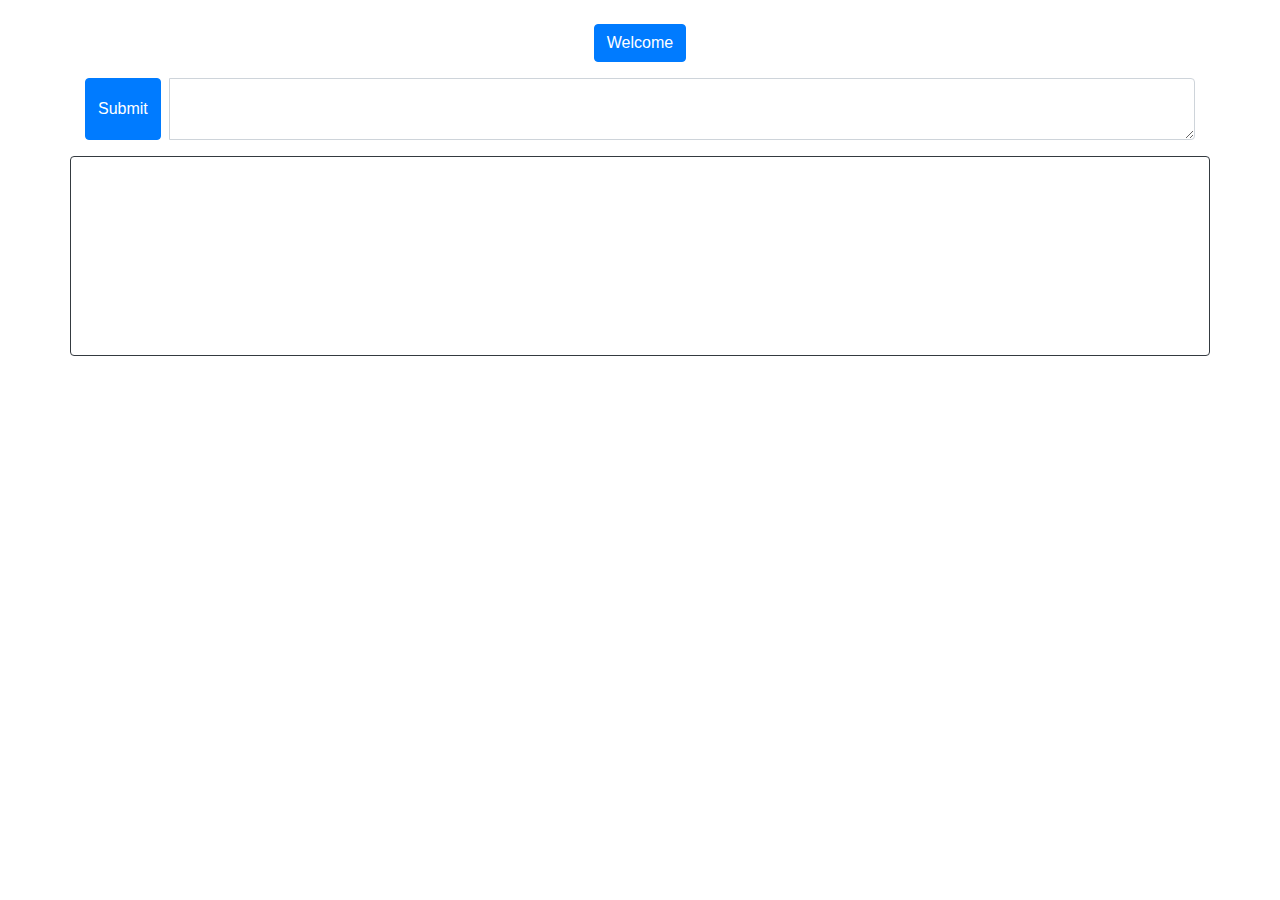
==== DOM/index.html @ a8267608 "set html, completed steps 1-3 in app.js" ====
<!DOCTYPE html>
<html lang="en">
<head>
    <meta charset="UTF-8">
    <meta name="viewport" content="width=device-width, initial-scale=1.0">
    <title>Manipulating HTML using DOM</title>
    <link rel="stylesheet" href="https://stackpath.bootstrapcdn.com/bootstrap/4.4.1/css/bootstrap.min.css" integrity="sha384-Vkoo8x4CGsO3+Hhxv8T/Q5PaXtkKtu6ug5TOeNV6gBiFeWPGFN9MuhOf23Q9Ifjh" crossorigin="anonymous">
</head>
<body>
    
    
    
    <script src="app.js"></script>
</body>
</html>
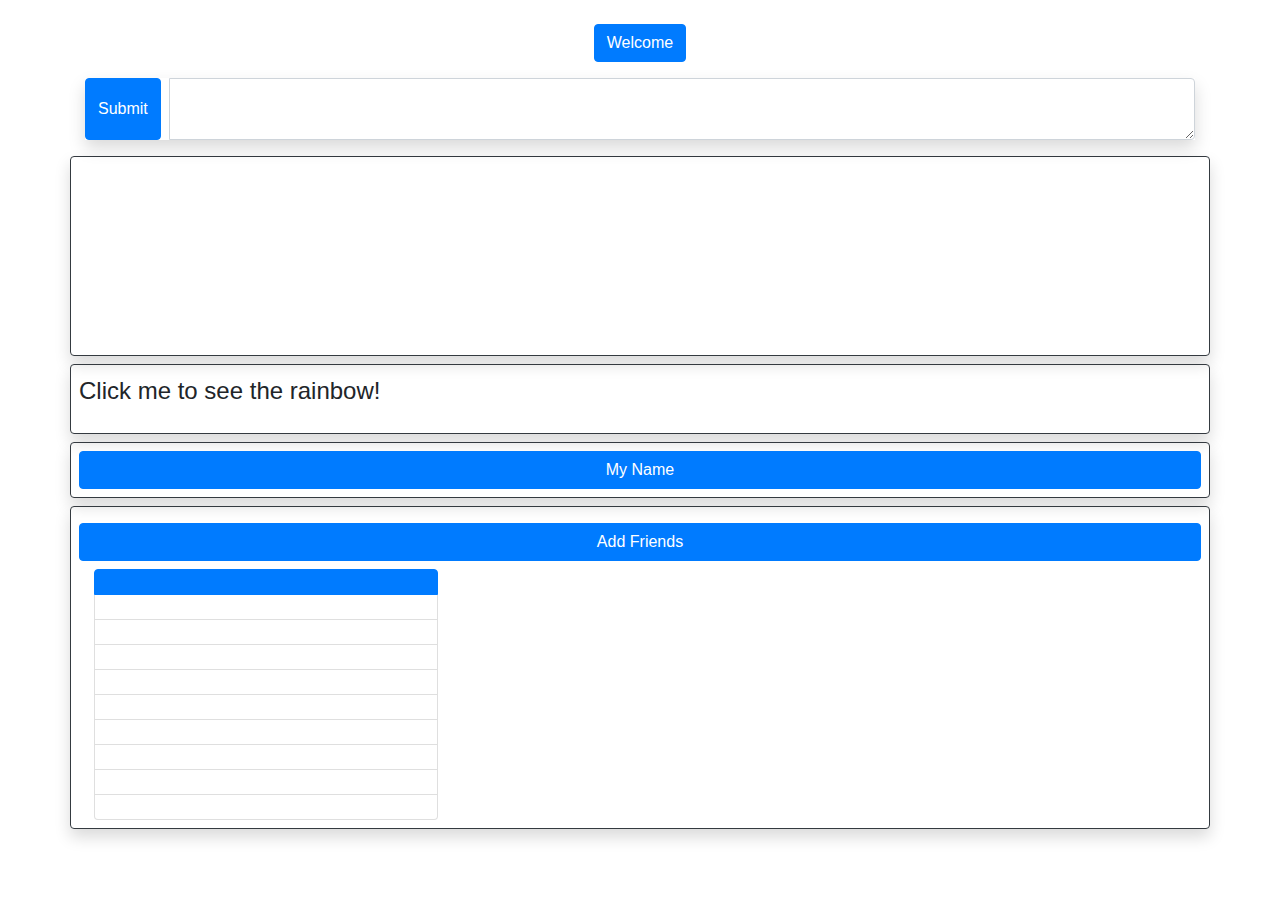
==== commit 03d064b0: "added list group in html" ====
--- a/DOM/index.html
+++ b/DOM/index.html
@@ -5,11 +5,49 @@
     <meta name="viewport" content="width=device-width, initial-scale=1.0">
     <title>Manipulating HTML using DOM</title>
     <link rel="stylesheet" href="https://stackpath.bootstrapcdn.com/bootstrap/4.4.1/css/bootstrap.min.css" integrity="sha384-Vkoo8x4CGsO3+Hhxv8T/Q5PaXtkKtu6ug5TOeNV6gBiFeWPGFN9MuhOf23Q9Ifjh" crossorigin="anonymous">
+    <link rel="stylesheet" href="styles.css">
 </head>
 <body>
+    <!-- All other elements created with js -->
+    
+
+    <!-- Bootstrap List Group with JS behavior -->
+    <div id='fiveDiv' class="row border my-2 p-2 border-dark rounded justify-content-center shadow">
+        <div class="col-md-4 font">
+          <div class="list-group" id="list-tab" role="tablist">
+            <a class="list-group-item list-group-item-action active" id="list-0-list" data-toggle="list" href="#list-0" role="tab" aria-controls="0"></a>
+            <a class="list-group-item list-group-item-action" id="list-1-list" data-toggle="list" href="#list-1" role="tab" aria-controls="1"></a>
+            <a class="list-group-item list-group-item-action" id="list-2-list" data-toggle="list" href="#list-2" role="tab" aria-controls="2"></a>
+            <a class="list-group-item list-group-item-action" id="list-3-list" data-toggle="list" href="#list-3" role="tab" aria-controls="3"></a>
+            <a class="list-group-item list-group-item-action" id="list-4-list" data-toggle="list" href="#list-4" role="tab" aria-controls="4"></a>
+            <a class="list-group-item list-group-item-action" id="list-5-list" data-toggle="list" href="#list-5" role="tab" aria-controls="5"></a>
+            <a class="list-group-item list-group-item-action" id="list-6-list" data-toggle="list" href="#list-6" role="tab" aria-controls="6"></a>
+            <a class="list-group-item list-group-item-action" id="list-7-list" data-toggle="list" href="#list-7" role="tab" aria-controls="7"></a>
+            <a class="list-group-item list-group-item-action" id="list-8-list" data-toggle="list" href="#list-8" role="tab" aria-controls="8"></a>
+            <a class="list-group-item list-group-item-action" id="list-9-list" data-toggle="list" href="#list-9" role="tab" aria-controls="9"></a>
+          </div>
+        </div>
+        <div class="col-md-8">
+          <div class="tab-content" id="nav-tabContent">
+            <div class="tab-pane fade show active" id="list-0" role="tabpanel" aria-labelledby="list-0-list"></div>
+            <div class="tab-pane fade" id="list-1" role="tabpanel" aria-labelledby="list-1-list"></div>
+            <div class="tab-pane fade" id="list-2" role="tabpanel" aria-labelledby="list-2-list"></div>
+            <div class="tab-pane fade" id="list-3" role="tabpanel" aria-labelledby="list-3-list"></div>
+            <div class="tab-pane fade" id="list-4" role="tabpanel" aria-labelledby="list-4-list"></div>
+            <div class="tab-pane fade" id="list-5" role="tabpanel" aria-labelledby="list-5-list"></div>
+            <div class="tab-pane fade" id="list-6" role="tabpanel" aria-labelledby="list-6-list"></div>
+            <div class="tab-pane fade" id="list-7" role="tabpanel" aria-labelledby="list-7-list"></div>
+            <div class="tab-pane fade" id="list-8" role="tabpanel" aria-labelledby="list-8-list"></div>
+            <div class="tab-pane fade" id="list-9" role="tabpanel" aria-labelledby="list-9-list"></div>
+          </div>
+        </div>
+      </div>
     
     
     
     <script src="app.js"></script>
+    <script src="https://code.jquery.com/jquery-3.4.1.slim.min.js" integrity="sha384-J6qa4849blE2+poT4WnyKhv5vZF5SrPo0iEjwBvKU7imGFAV0wwj1yYfoRSJoZ+n" crossorigin="anonymous"></script>
+    <script src="https://cdn.jsdelivr.net/npm/popper.js@1.16.0/dist/umd/popper.min.js" integrity="sha384-Q6E9RHvbIyZFJoft+2mJbHaEWldlvI9IOYy5n3zV9zzTtmI3UksdQRVvoxMfooAo" crossorigin="anonymous"></script>
+    <script src="https://stackpath.bootstrapcdn.com/bootstrap/4.4.1/js/bootstrap.min.js" integrity="sha384-wfSDF2E50Y2D1uUdj0O3uMBJnjuUD4Ih7YwaYd1iqfktj0Uod8GCExl3Og8ifwB6" crossorigin="anonymous"></script>
 </body>
 </html>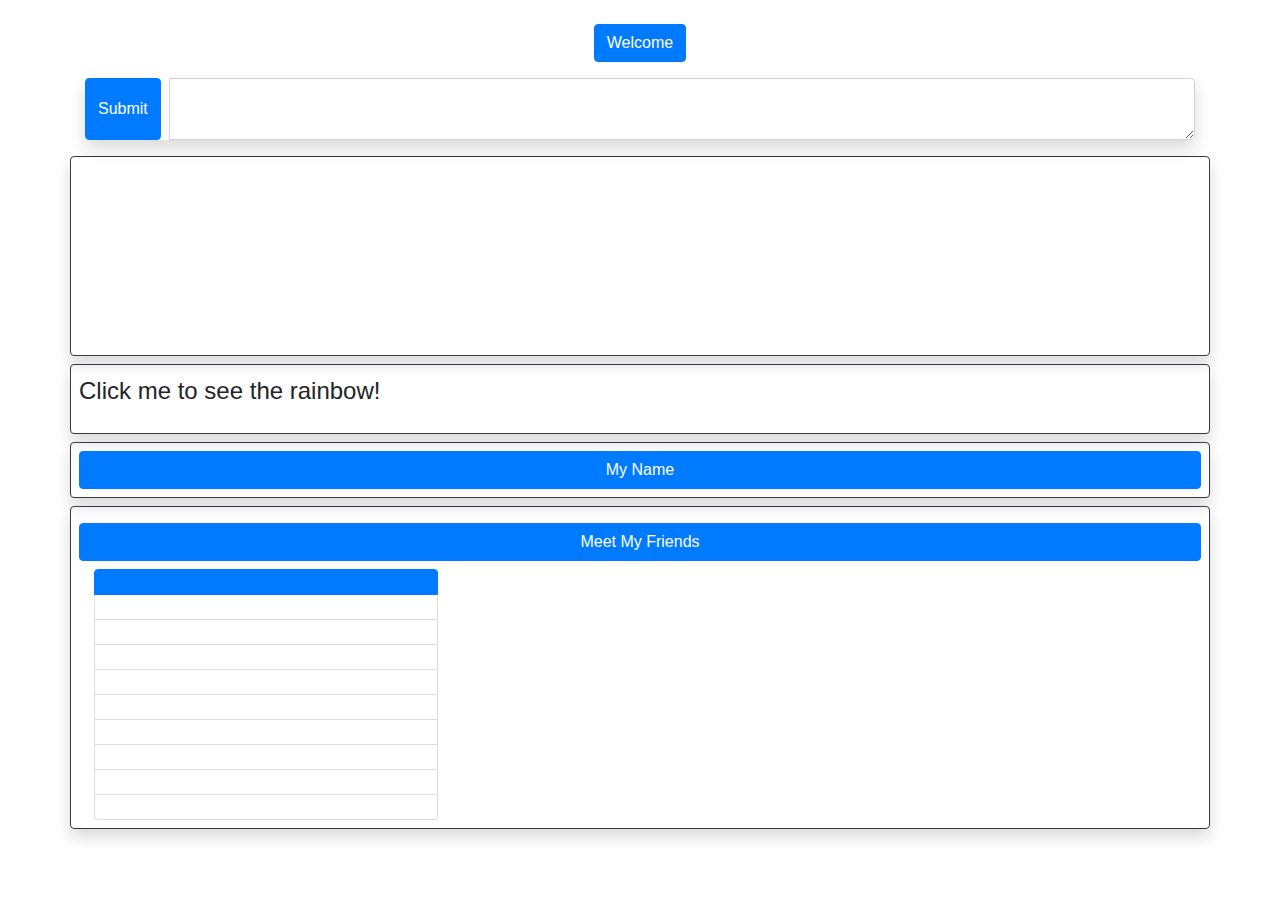
==== commit b680c80b: "added pictures to the info divs" ====
--- a/DOM/index.html
+++ b/DOM/index.html
@@ -9,7 +9,7 @@
 </head>
 <body>
     <!-- All other elements created with js -->
-    
+
 
     <!-- Bootstrap List Group with JS behavior -->
     <div id='fiveDiv' class="row border my-2 p-2 border-dark rounded justify-content-center shadow">
@@ -45,9 +45,9 @@
     
     
     
-    <script src="app.js"></script>
-    <script src="https://code.jquery.com/jquery-3.4.1.slim.min.js" integrity="sha384-J6qa4849blE2+poT4WnyKhv5vZF5SrPo0iEjwBvKU7imGFAV0wwj1yYfoRSJoZ+n" crossorigin="anonymous"></script>
-    <script src="https://cdn.jsdelivr.net/npm/popper.js@1.16.0/dist/umd/popper.min.js" integrity="sha384-Q6E9RHvbIyZFJoft+2mJbHaEWldlvI9IOYy5n3zV9zzTtmI3UksdQRVvoxMfooAo" crossorigin="anonymous"></script>
-    <script src="https://stackpath.bootstrapcdn.com/bootstrap/4.4.1/js/bootstrap.min.js" integrity="sha384-wfSDF2E50Y2D1uUdj0O3uMBJnjuUD4Ih7YwaYd1iqfktj0Uod8GCExl3Og8ifwB6" crossorigin="anonymous"></script>
+      <script src="https://code.jquery.com/jquery-3.4.1.slim.min.js" integrity="sha384-J6qa4849blE2+poT4WnyKhv5vZF5SrPo0iEjwBvKU7imGFAV0wwj1yYfoRSJoZ+n" crossorigin="anonymous"></script>
+      <script src="https://cdn.jsdelivr.net/npm/popper.js@1.16.0/dist/umd/popper.min.js" integrity="sha384-Q6E9RHvbIyZFJoft+2mJbHaEWldlvI9IOYy5n3zV9zzTtmI3UksdQRVvoxMfooAo" crossorigin="anonymous"></script>
+      <script src="https://stackpath.bootstrapcdn.com/bootstrap/4.4.1/js/bootstrap.min.js" integrity="sha384-wfSDF2E50Y2D1uUdj0O3uMBJnjuUD4Ih7YwaYd1iqfktj0Uod8GCExl3Og8ifwB6" crossorigin="anonymous"></script>
+      <script src="app.js"></script>
 </body>
 </html>--- a/DOM/styles.css
+++ b/DOM/styles.css
@@ -0,0 +1,3 @@
+.list-group-item, .tab-pane{
+    font-size: 1.5rem;
+}